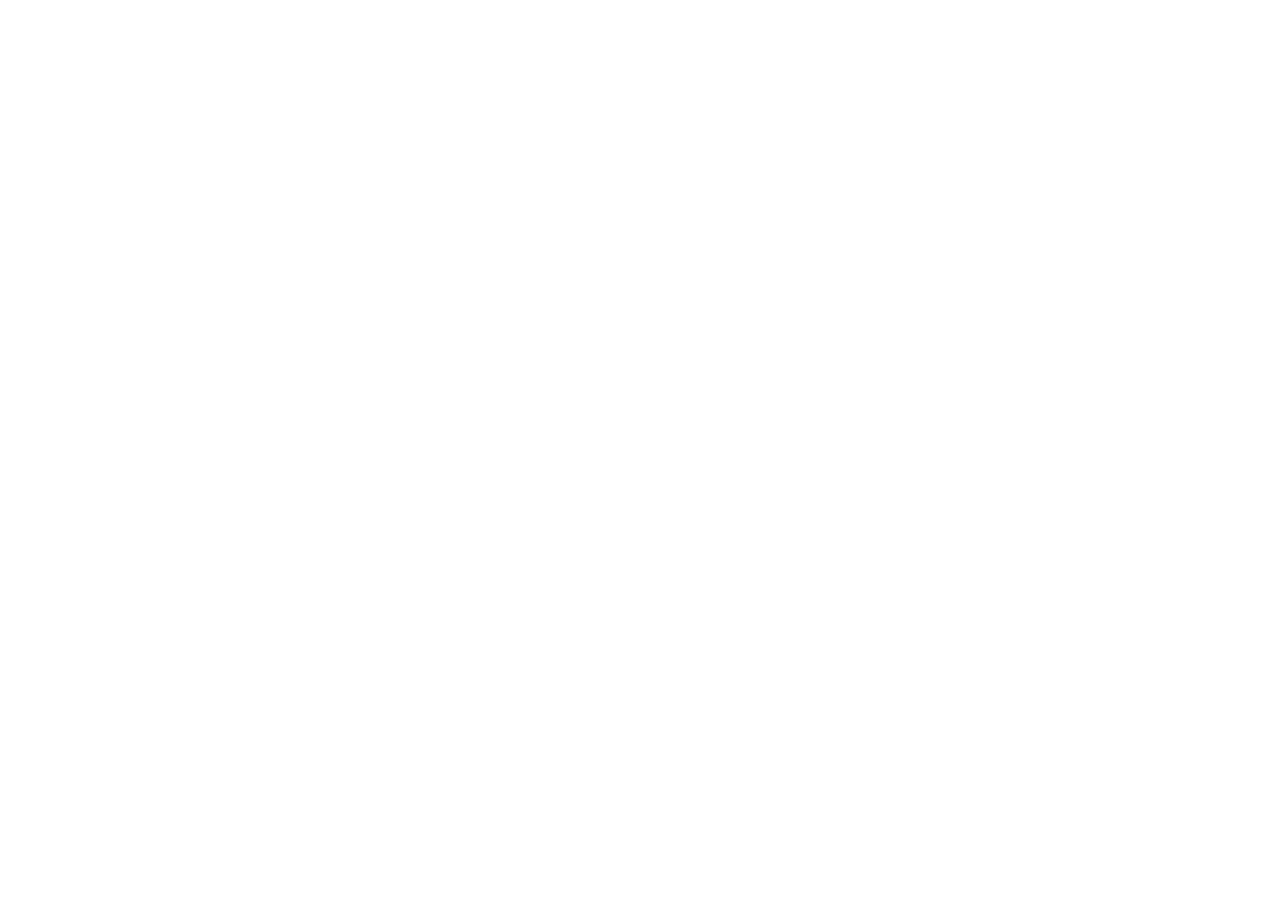
==== indext.html @ 2ce416f8 "Create indext.html" ====
<!DOCTYPE html>
<html lang="en">
<head>
  <meta charset="UTF-8">
  <meta name="viewport" content="width=device-width, initial-scale=1.0">
  <title>My final project</title>
</head>
<body>
  
</body>
</html>
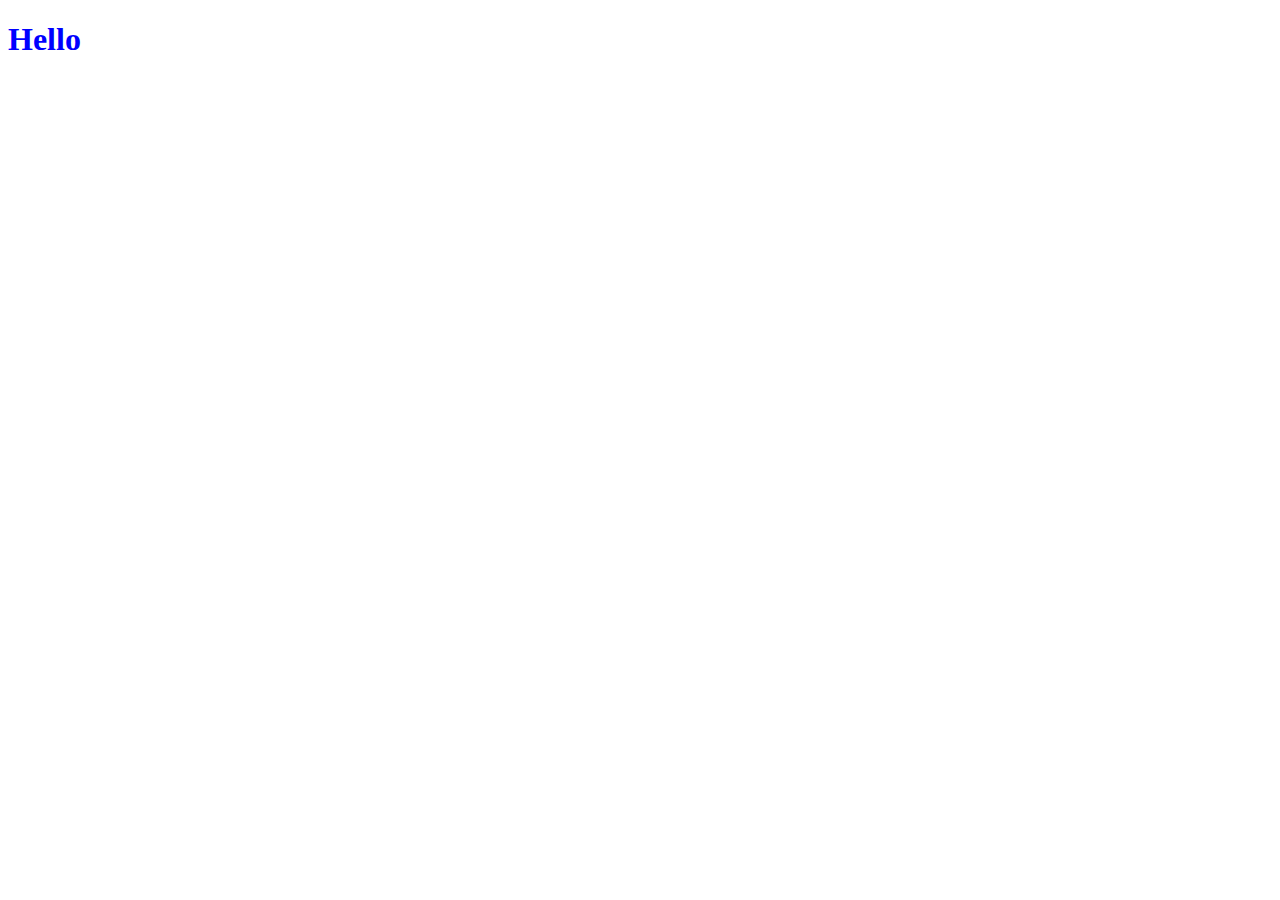
==== commit 5bb2af05: "Added css link" ====
--- a/indext.html
+++ b/indext.html
@@ -4,8 +4,11 @@
   <meta charset="UTF-8">
   <meta name="viewport" content="width=device-width, initial-scale=1.0">
   <title>My final project</title>
+  <link rel = "stylesheet" href = "src/style.css"/>
 </head>
 <body>
-  
+  <h1>
+    Hello
+  </h1>
 </body>
 </html>--- a/src/style.css
+++ b/src/style.css
@@ -0,0 +1,3 @@
+h1{
+  color: blue;
+}